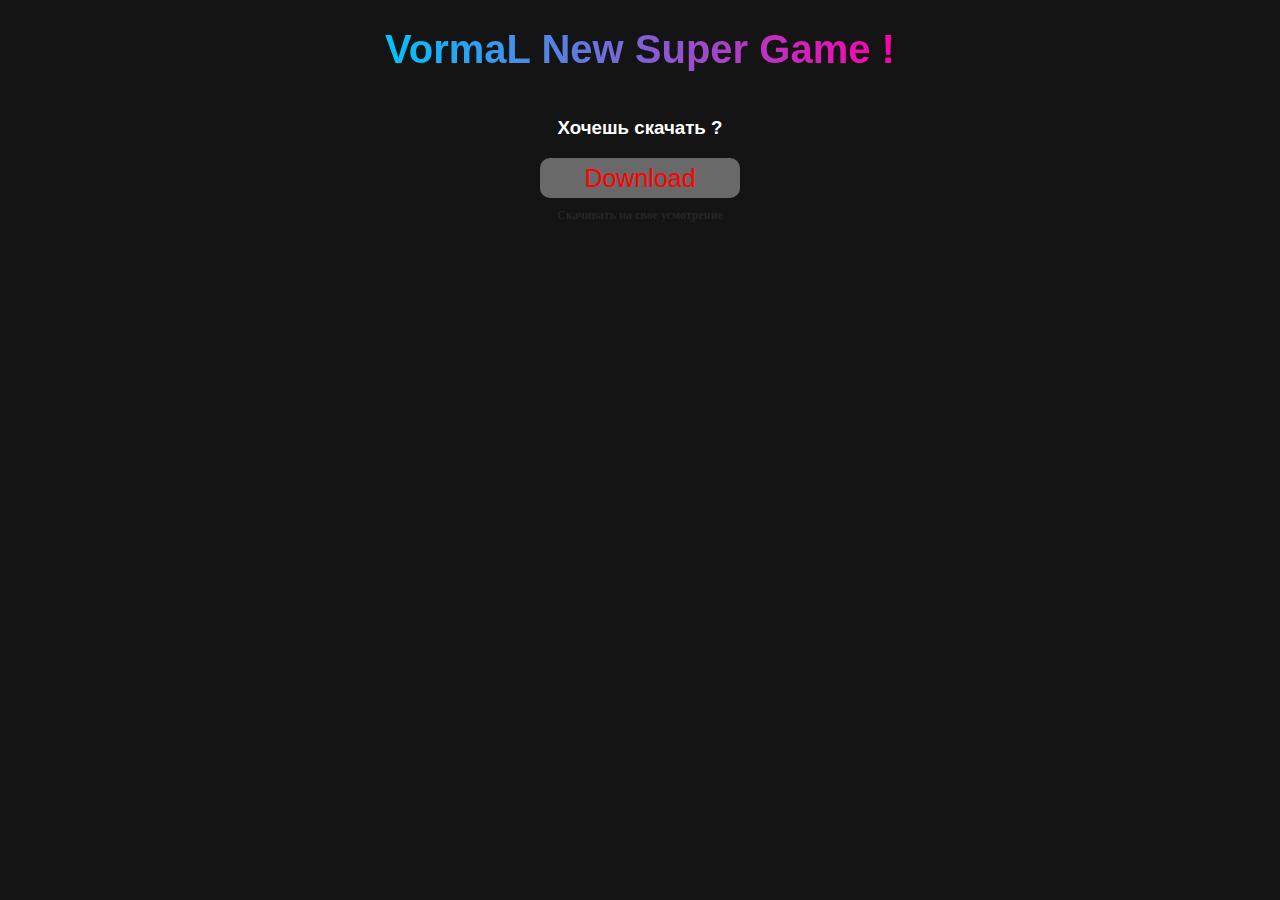
==== game.html @ 6775e32d "Add files via upload" ====
<!DOCTYPE html>
<html lang="en">
<head>
    <meta charset="UTF-8">
    <link rel="stylesheet" href="gameStyle.css">
    <meta name="viewport" content="width=device-width, initial-scale=1.0">
    <title>Super Game</title>
</head>
<body>
    <h1>VormaL New Super Game !</h1>
    <img src="Resources/thumbnail.png" alt="">
    <div class="download">
        <h3>Хочешь скачать ?</h3>
        <a href="https://drive.google.com/file/d/1zN402reh69BENY45QvefUYh8CCFF_VVs/view?usp=sharing"><button>Download</button></a>
    </div>
    <h2>Скачивать на свое усмотрение</h2>
</body>
</html>
---- gameStyle.css ----
body {
    background-color: rgb(20 20 20);
    align-items: center;
    margin: auto;
    display: flex;
    flex-direction: column;
}

img {
    width: 500px;
}

h1 {
    color: transparent;
    font-size: 40px;
    background-clip: text;
    background-image: linear-gradient(to right, rgb(0, 195, 255) , rgb(255, 0, 170));
    font-family: 'Lucida Sans', 'Lucida Sans Regular', 'Lucida Grande', 'Lucida Sans Unicode', Geneva, Verdana, sans-serif;
}

h3 {
    color: white;
    text-align: center;
    font-family: 'Lucida Sans', 'Lucida Sans Regular', 'Lucida Grande', 'Lucida Sans Unicode', Geneva, Verdana, sans-serif;
}

h2 {
    color: rgb(37, 37, 37);
    font-size: 12px;
}

button {
    width: 200px;
    height: 40px;
    color: red;
    font-size: 25px;
    background-color: dimgrey;
    border-color: transparent;
    border-radius: 10px;
    font-family: Arial, Helvetica, sans-serif;
}
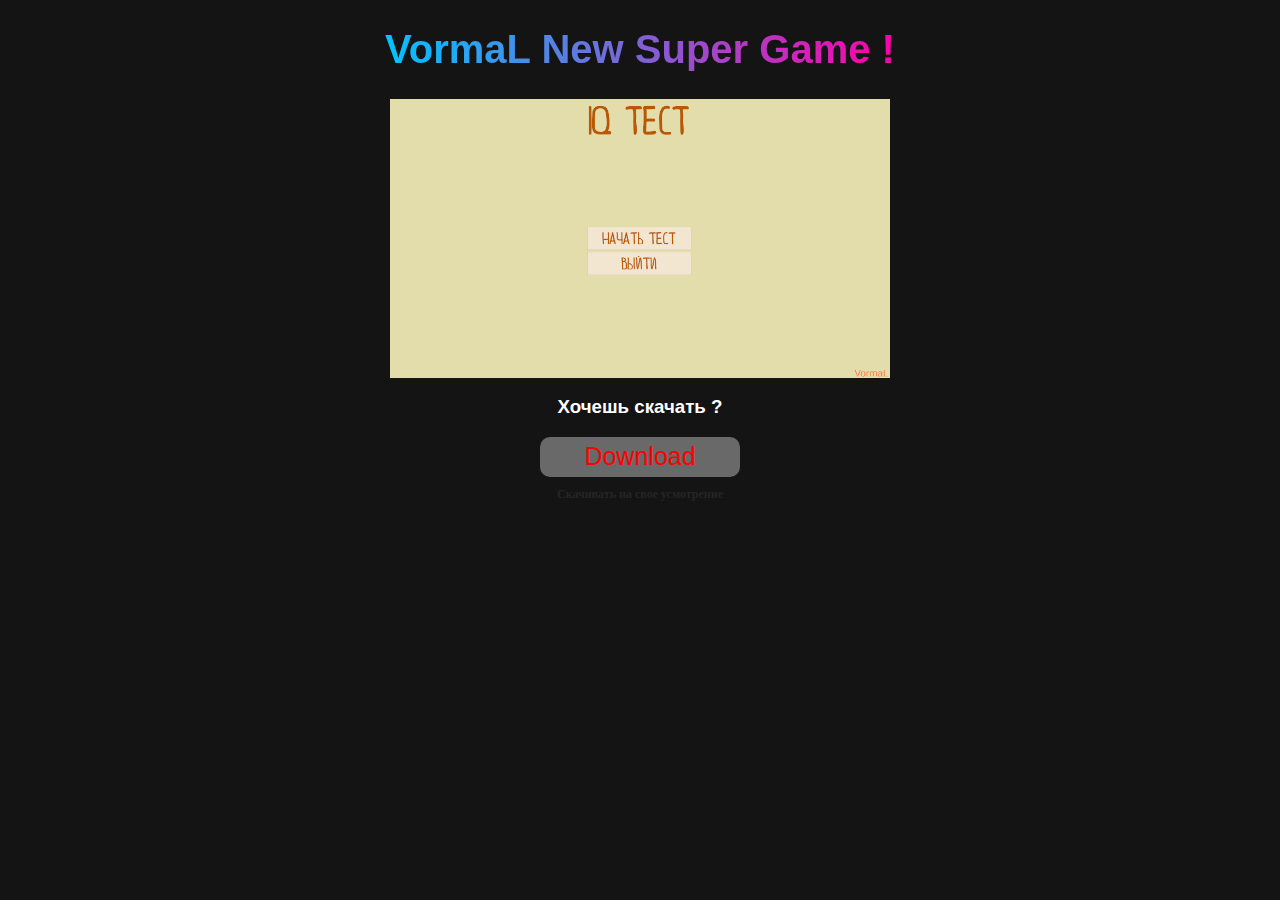
==== commit 665b6342: "Update game.html" ====
--- a/game.html
+++ b/game.html
@@ -8,11 +8,11 @@
 </head>
 <body>
     <h1>VormaL New Super Game !</h1>
-    <img src="Resources/thumbnail.png" alt="">
+    <img src="thumbnail.png" alt="">
     <div class="download">
         <h3>Хочешь скачать ?</h3>
         <a href="https://drive.google.com/file/d/1zN402reh69BENY45QvefUYh8CCFF_VVs/view?usp=sharing"><button>Download</button></a>
     </div>
     <h2>Скачивать на свое усмотрение</h2>
 </body>
-</html>+</html>
